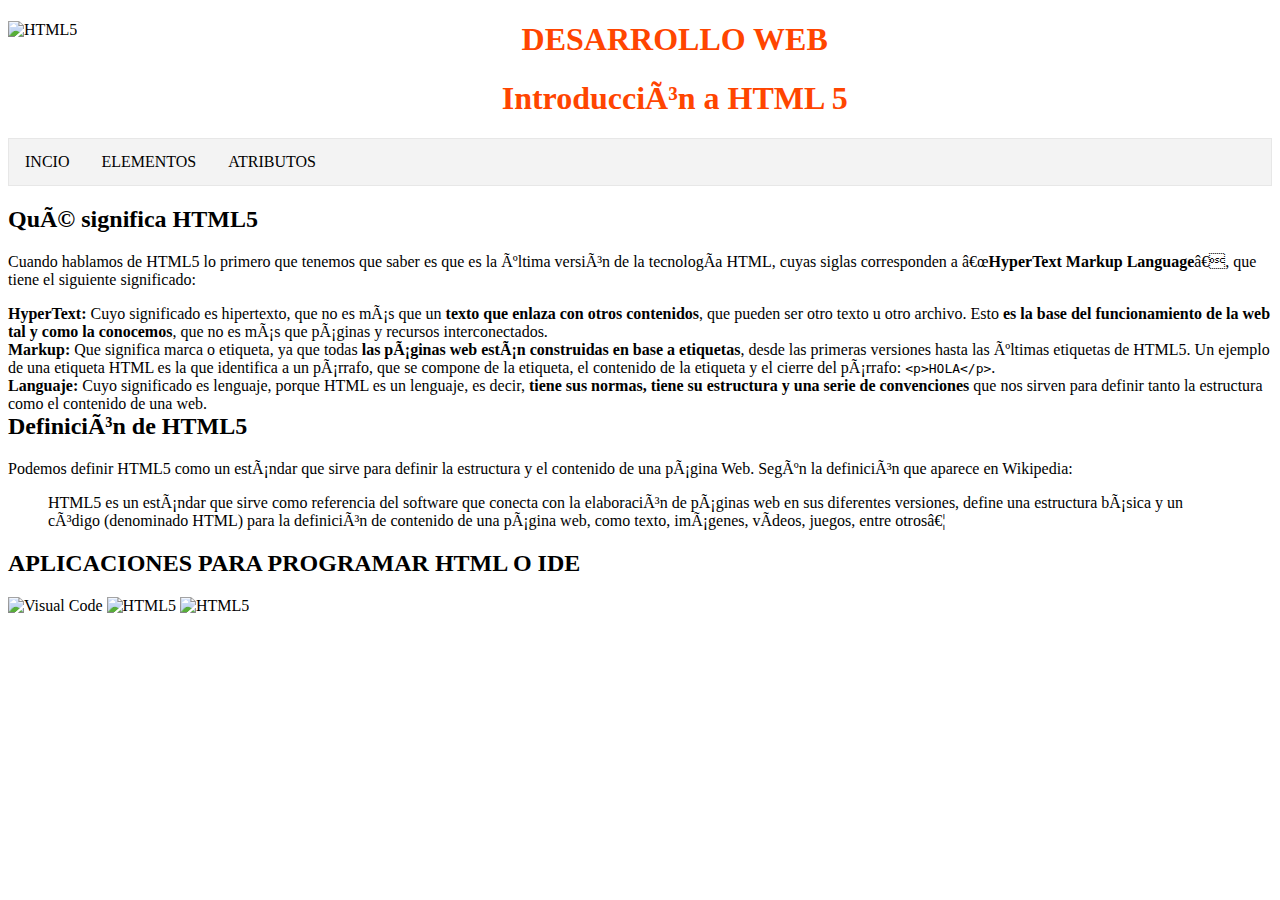
==== index.html @ fbdab693 "Add files via upload" ====
<!DOCTYPE HTML>
<HTML>
<HEAD>
<meta charset="UFT-8">
<TITLE> Introducción a HTML 5</TITLE>

<META name="description" content="Pequeña introducción a los que es HTML 5">
<META name="keywords" content="HTML, Codigo, CSS, JavaScrip">

<link rel="stylesheet" href="Style.css">

</HEAD>

<BODY>
<img src="https://www.cursosgis.com/wp-content/uploads/recursos-web-para-programar-en-HTML5.png" ALIGN=LEFT alt="HTML5" tyle="width="100" height="100;width:auto;height:auto;"/>
<h1 style="color: orangered;"> <center>DESARROLLO WEB</center></h1>
<h1 style="color: orangered;"> <center>Introducción a HTML 5</center></h1>

<ul>
    <li><a href="#inicio">INCIO</a></li>
    <li><a href="#elementos">ELEMENTOS</a></li>
    <li><a href="#atribitos">ATRIBUTOS</a></li>
  </ul>
  
<main>

    <h2>Qué significa HTML5</h2>
    <p>
        Cuando hablamos de HTML5 lo primero que tenemos que saber es que es la última versión de la tecnología HTML, cuyas siglas corresponden a “<strong>HyperText Markup Language</strong>”, que tiene el siguiente significado:
    </p>

        <li><strong>HyperText: </strong>Cuyo significado es hipertexto, que no es más que un<strong> texto que enlaza con otros contenidos</strong>, que pueden ser otro texto u otro archivo. Esto <strong>es la base del funcionamiento de la web tal y como la conocemos</strong>, que no es más que páginas y recursos interconectados.</li>
    
        <li><strong>Markup: </strong>Que significa marca o etiqueta, ya que todas<strong> las páginas web están construidas en base a etiquetas</strong>, desde las primeras versiones hasta las últimas etiquetas de HTML5. Un ejemplo de una etiqueta HTML es la que identifica a un párrafo, que se compone de la etiqueta, el contenido de la etiqueta y el cierre del párrafo: <code>&lt;p&gt;HOLA&lt;/p&gt;</code>.</li>
        
        <li><strong>Languaje: </strong>Cuyo significado es lenguaje, porque HTML es un lenguaje, es decir,<strong> tiene sus normas, tiene su estructura y una serie de convenciones</strong> que nos sirven para definir tanto la estructura como el contenido de una web.</li>

    <h2>Definición de HTML5</h2>
    <p>
        Podemos definir HTML5 como un estándar que sirve para definir la estructura y el contenido de una página Web.
    
        Según la definición que aparece en Wikipedia:
    </p>
    <blockquote>
        <p>
            HTML5 es un estándar que sirve como referencia del software que conecta con la elaboración de páginas web en sus diferentes versiones, define una estructura básica y un código (denominado HTML) para la definición de contenido de una página web, como texto, imágenes, vídeos, juegos, entre otros…
        </p>
    </blockquote>
</main>

<h2>APLICACIONES PARA PROGRAMAR HTML O IDE</h2>

<div>
    <img id ="foto" src="https://www.solucionex.com/sites/default/files/posts/imagen/vscode-800x450.png" alt="Visual Code" tyle="width="100" height="100;width:auto;height:auto;"/>
    
    <img id ="foto2" src="https://www.sublimehq.com/images/sublime_text.png"  alt="HTML5" tyle="width="100" height="100;width:auto;height:auto;"/>

    <img id ="foto3" src="https://upload.wikimedia.org/wikipedia/commons/e/e2/Atom_1.0_icon.png"  alt="HTML5" tyle="width="100" height="100;width:auto;height:auto;"/>
</div>

</BODY>
</HTML>
---- Style.css ----
ul {
    list-style-type: none;
    margin: 0;
    padding: 0;
    overflow: hidden;
    border: 1px solid #e7e7e7;
    background-color: #f3f3f3;
}

li {
    float: left;
}

li a {
    display: block;
    color: rgb(0, 0, 0);
    text-align: center;
    padding: 14px 16px;
    text-decoration: none;
}

li a:hover:not(.active) {
    background-color: rgb(204, 103, 56);
}

// IMAGENES

#foto #foto2 #foto3{
    width: "100" height="100
}
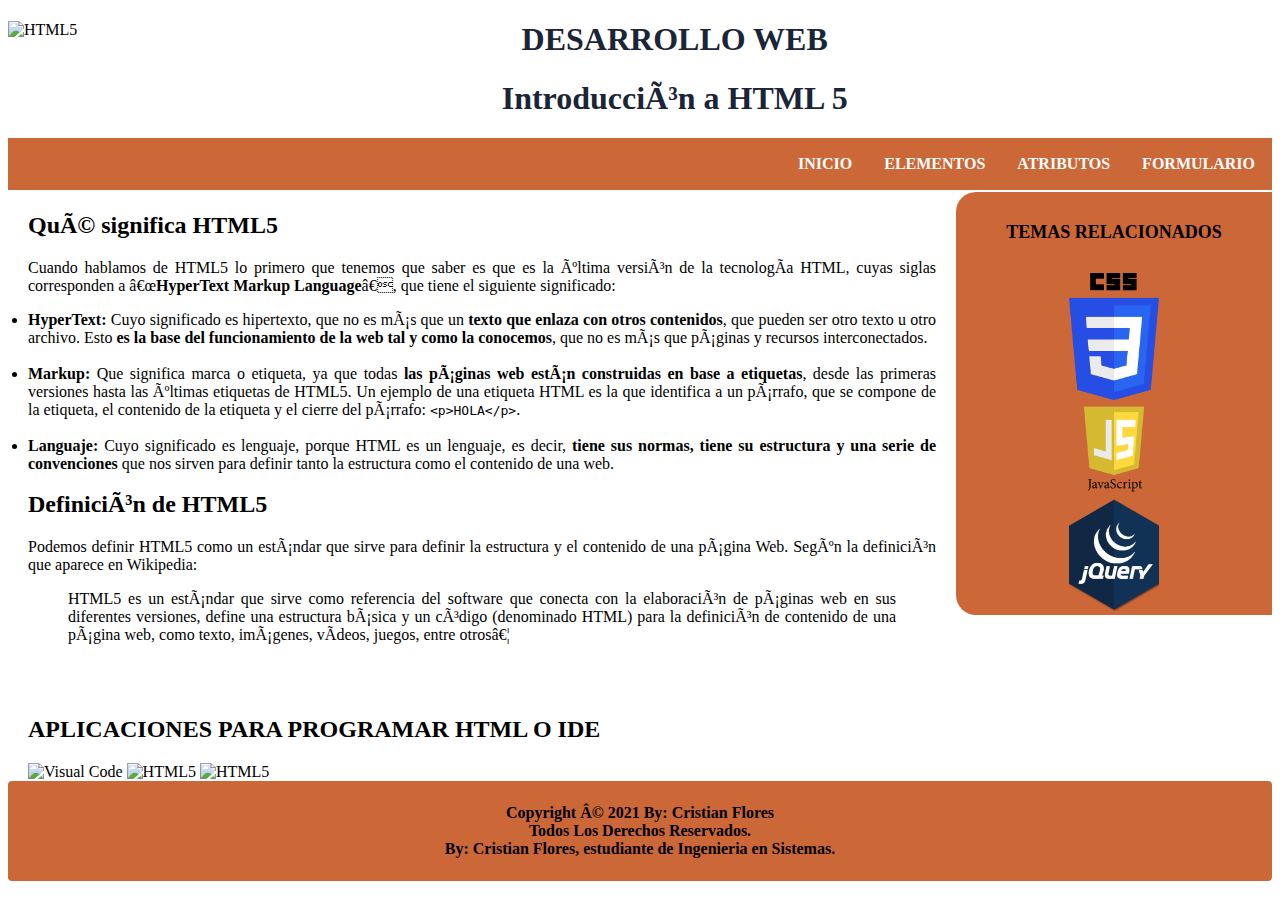
==== commit 8b2696f8: "Add files via upload" ====
--- a/index.html
+++ b/index.html
@@ -1,5 +1,5 @@
 <!DOCTYPE HTML>
-<HTML>
+<HTML lang="en">
 <HEAD>
 <meta charset="UFT-8">
 <TITLE> Introducción a HTML 5</TITLE>
@@ -7,35 +7,38 @@
 <META name="description" content="Pequeña introducción a los que es HTML 5">
 <META name="keywords" content="HTML, Codigo, CSS, JavaScrip">
 
-<link rel="stylesheet" href="Style.css">
+<link rel="stylesheet" href="CSS/Style.css">
 
 </HEAD>
 
 <BODY>
 <img src="https://www.cursosgis.com/wp-content/uploads/recursos-web-para-programar-en-HTML5.png" ALIGN=LEFT alt="HTML5" tyle="width="100" height="100;width:auto;height:auto;"/>
-<h1 style="color: orangered;"> <center>DESARROLLO WEB</center></h1>
-<h1 style="color: orangered;"> <center>Introducción a HTML 5</center></h1>
+<h1 style="color: #1a2537;"> <center>DESARROLLO WEB</center></h1>
+<h1 style="color: #1a2537;"> <center>Introducción a HTML 5</center></h1>
 
-<ul>
-    <li><a href="#inicio">INCIO</a></li>
-    <li><a href="#elementos">ELEMENTOS</a></li>
-    <li><a href="#atribitos">ATRIBUTOS</a></li>
-  </ul>
-  
-<main>
+    <ul class="menu_cls" style="margin-top: 0px; margin-bottom: 2px;">
+        <li><a href="index.html"><strong>INICIO</strong></a></li>
+        <li><a href=" " ><strong>ELEMENTOS</strong></a></li>
+        <li><a href="Pages/Atributos.html" ><strong>ATRIBUTOS</strong></a></li>
+        <li><a href=" " ><strong>FORMULARIO</strong></a></li>
+    </ul>
 
-    <h2>Qué significa HTML5</h2>
+<!-- Definición del contenedor principal -->
+<div class="contenedor">
+
+    <div class="contenido">
+        <h2>Qué significa HTML5</h2>
     <p>
         Cuando hablamos de HTML5 lo primero que tenemos que saber es que es la última versión de la tecnología HTML, cuyas siglas corresponden a “<strong>HyperText Markup Language</strong>”, que tiene el siguiente significado:
     </p>
+        
+        <li><strong>HyperText: </strong>Cuyo significado es hipertexto, que no es más que un<strong> texto que enlaza con otros contenidos</strong>, que pueden ser otro texto u otro archivo. Esto <strong>es la base del funcionamiento de la web tal y como la conocemos</strong>, que no es más que páginas y recursos interconectados. <br><br></li>
+        
+        <li><strong>Markup: </strong>Que significa marca o etiqueta, ya que todas<strong> las páginas web están construidas en base a etiquetas</strong>, desde las primeras versiones hasta las últimas etiquetas de HTML5. Un ejemplo de una etiqueta HTML es la que identifica a un párrafo, que se compone de la etiqueta, el contenido de la etiqueta y el cierre del párrafo: <code>&lt;p&gt;HOLA&lt;/p&gt;</code>. <br><br></li>
 
-        <li><strong>HyperText: </strong>Cuyo significado es hipertexto, que no es más que un<strong> texto que enlaza con otros contenidos</strong>, que pueden ser otro texto u otro archivo. Esto <strong>es la base del funcionamiento de la web tal y como la conocemos</strong>, que no es más que páginas y recursos interconectados.</li>
-    
-        <li><strong>Markup: </strong>Que significa marca o etiqueta, ya que todas<strong> las páginas web están construidas en base a etiquetas</strong>, desde las primeras versiones hasta las últimas etiquetas de HTML5. Un ejemplo de una etiqueta HTML es la que identifica a un párrafo, que se compone de la etiqueta, el contenido de la etiqueta y el cierre del párrafo: <code>&lt;p&gt;HOLA&lt;/p&gt;</code>.</li>
-        
-        <li><strong>Languaje: </strong>Cuyo significado es lenguaje, porque HTML es un lenguaje, es decir,<strong> tiene sus normas, tiene su estructura y una serie de convenciones</strong> que nos sirven para definir tanto la estructura como el contenido de una web.</li>
+        <li><strong>Languaje: </strong>Cuyo significado es lenguaje, porque HTML es un lenguaje, es decir,<strong> tiene sus normas, tiene su estructura y una serie de convenciones</strong> que nos sirven para definir tanto la estructura como el contenido de una web. <br><br></li>
 
-    <h2>Definición de HTML5</h2>
+    <h2><br><br>Definición de HTML5</h2>
     <p>
         Podemos definir HTML5 como un estándar que sirve para definir la estructura y el contenido de una página Web.
     
@@ -46,16 +49,40 @@
             HTML5 es un estándar que sirve como referencia del software que conecta con la elaboración de páginas web en sus diferentes versiones, define una estructura básica y un código (denominado HTML) para la definición de contenido de una página web, como texto, imágenes, vídeos, juegos, entre otros…
         </p>
     </blockquote>
-</main>
 
-<h2>APLICACIONES PARA PROGRAMAR HTML O IDE</h2>
+    <br><br>
+        <h2>APLICACIONES PARA PROGRAMAR HTML O IDE</h2>
 
-<div>
-    <img id ="foto" src="https://www.solucionex.com/sites/default/files/posts/imagen/vscode-800x450.png" alt="Visual Code" tyle="width="100" height="100;width:auto;height:auto;"/>
-    
-    <img id ="foto2" src="https://www.sublimehq.com/images/sublime_text.png"  alt="HTML5" tyle="width="100" height="100;width:auto;height:auto;"/>
+        <div>
+            <img id ="foto" src="https://www.solucionex.com/sites/default/files/posts/imagen/vscode-800x450.png" alt="Visual Code" tyle="width="100" height="100;width:auto;height:auto;"/>
+            
+            <img id ="foto2" src="https://www.sublimehq.com/images/sublime_text.png"  alt="HTML5" tyle="width="100" height="100;width:auto;height:auto;"/>
 
-    <img id ="foto3" src="https://upload.wikimedia.org/wikipedia/commons/e/e2/Atom_1.0_icon.png"  alt="HTML5" tyle="width="100" height="100;width:auto;height:auto;"/>
+            <img id ="foto3" src="https://upload.wikimedia.org/wikipedia/commons/e/e2/Atom_1.0_icon.png"  alt="HTML5" tyle="width="100" height="100;width:auto;height:auto;"/>
+        </div>
+
+    </div>
+
+    <div class="Temas_Relacionados">
+        <br><h1><strong>TEMAS RELACIONADOS</strong></h1><br>
+        <di class="TemaRela">
+            <a href="https://css-tricks.com/" target="_blank"><center><img src="Imagenes/CSS.png" alt="CSS"></center></a>
+        </di>
+        <di class="TemaRela">
+            <a href="https://www.javascript.com/" target="_blank"><center><img src="Imagenes/javaScript.png" alt="java Script"></center></a>
+            
+        </di>
+        <di class="TemaRela">
+            <a href="https://jquery.com/" target="_blank"><center><img src="Imagenes/Jquery.png" alt="Jquery"></center></a>
+        </di>
+
+    </div>
+
+    <!-- Definición del pie de página -->
+    <footer class="footer">
+        <h4><center>Copyright © 2021 By: Cristian Flores <br> Todos Los Derechos Reservados. <br> By: Cristian Flores, estudiante de Ingenieria en Sistemas.</center></h4>
+    </footer>
+
 </div>
 
 </BODY>
--- a/CSS/Style.css
+++ b/CSS/Style.css
@@ -0,0 +1,184 @@
+
+/* BARRA DE NAVEGACIÓN */
+.menu_cls {
+    display: flex;
+    flex-flow: row wrap;
+    justify-content: flex-end;
+    
+    list-style: none;
+    margin: 0; 
+    background: rgb(204, 103, 56);
+  }
+  
+  .menu_cls a {
+    text-decoration: none;
+    display: block;
+    padding: 1em;
+    color: white;
+  }
+  
+  .menu_cls a:hover {
+    background-color: rgb(255, 255, 255);
+    color: #071a3a;
+    padding: 16px;
+  }
+  
+  @media all and (max-width: 800px) {
+    .menu_cls {
+      justify-content: space-around;
+    }
+  }
+  
+  @media all and (max-width: 600px) {
+    .menu_cls {
+      flex-flow: column wrap;
+      padding: 0;
+    }
+    .menu_cls a { 
+      text-align: center; 
+      padding: 10px;
+      border-top: 1px solid rgba(255, 255, 255,0.3); 
+      border-bottom: 1px solid rgba(0, 0, 0, 0.1); 
+    }
+    .menu_cls li:last-of-type a {
+      border-bottom: none;
+    }
+  }
+
+ul {
+    list-style-type: none;
+    margin: 0;
+    padding: 0;
+    overflow: hidden;
+    border: 1px solid rgb(204, 103, 56);
+    background-color: rgb(204, 103, 56);
+}
+
+li {
+    float: left;
+}
+
+li a {
+    display: block;
+    color: rgb(0, 0, 0);
+    text-align: center;
+    padding: 14px 16px;
+    text-decoration: none;
+}
+
+li a:hover:not(.active) {
+    background-color: rgb(204, 103, 56);
+}
+
+/* Sección de texto principal - Aside Bar - Footer*/
+
+.contenedor{
+    display: grid;
+    grid-template-columns: repeat(4, 1fr);;
+    grid-template-rows: repeat(4, auto);
+}
+
+.contenedor .Temas_Relacionados{
+    padding: 0;
+    margin-right: 0;
+    margin-top: 0;
+    margin-bottom: auto;
+    position: sticky;
+    top: 50px;
+}
+
+.contenido{
+    grid-column: span 3;
+    margin: auto;
+    margin-left: 20px;
+    margin-right: 20px;
+    text-align: justify;
+}
+
+.Temas_Relacionados{
+    grid-row: 1/3;
+    grid-column: 4;
+    grid-template-columns: 100%;
+    grid-template-rows: 50% 33% 33%;
+    background: rgb(204, 103, 56);
+    display: block;
+    border-top-left-radius: 20px;
+    border-bottom-left-radius: 20px;
+    cursor: pointer;
+    flex-direction: column;
+    display: flex;
+}
+
+
+.Temas_Relacionados h1{
+    text-align: center;
+    font-weight: 500;
+    font-size: 18px;
+    color:black;
+    text-decoration: none;
+}
+
+.TemaRela{
+    align-items: center;
+    color: white;
+}
+
+.TemaRela img{
+    max-width: 90px;
+}
+
+.contenedor .footer{
+    background: white;
+    padding: 2px;
+    border-radius: 4px;
+}
+
+.contenedor .footer{
+    background: rgb(204, 103, 56);
+    color: black;
+    grid-column: span 4;
+}
+
+@media screen and (max-width: 768px){
+    .contenedor .contenido{
+        grid-column: 1 / -1;
+    }
+    .contenedor .Temas_Relacionados{
+            grid-column: 1 ;
+            grid-row: 2;
+    }
+}
+
+/* IMAGENES */
+
+#foto #foto2 #foto3{
+    width: "100" height="100
+}
+
+/* Tablas - Atributos y Elementos */
+
+.table_cls {
+    border-collapse: collapse;
+    font-family: Arial Unicode MS;
+    font-size: 15px;
+    width: 100%;
+    text-align: center;
+}
+
+.table_cls p{
+    text-align: justify;
+}
+
+.table_cls th {
+    background-color: rgb(204, 103, 56);
+    color: white;
+}
+
+.table_cls td, .table_cls th {
+    border: 1px solid black;
+    padding: 10px;
+}
+
+.table_cls tr:hover {
+    background-color: rgb(226, 179, 157);
+}
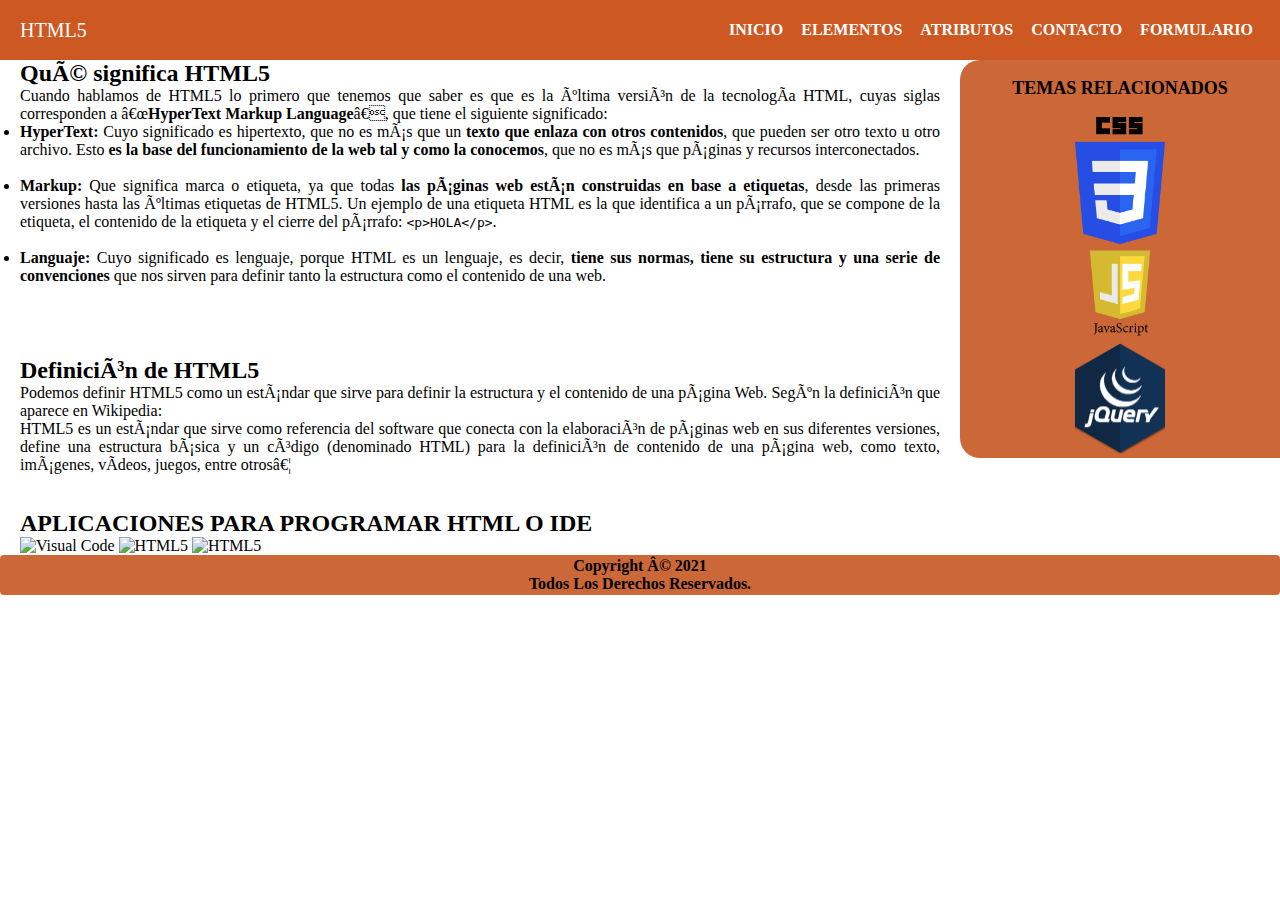
==== commit 64d1769b: "Add files via upload" ====
--- a/index.html
+++ b/index.html
@@ -7,21 +7,35 @@
 <META name="description" content="Pequeña introducción a los que es HTML 5">
 <META name="keywords" content="HTML, Codigo, CSS, JavaScrip">
 
+<link rel="stylesheet" href="https://cdnjs.cloudflare.com/ajax/libs/font-awesome/4.7.0/css/font-awesome.css">
+
 <link rel="stylesheet" href="CSS/Style.css">
 
 </HEAD>
 
 <BODY>
-<img src="https://www.cursosgis.com/wp-content/uploads/recursos-web-para-programar-en-HTML5.png" ALIGN=LEFT alt="HTML5" tyle="width="100" height="100;width:auto;height:auto;"/>
-<h1 style="color: #1a2537;"> <center>DESARROLLO WEB</center></h1>
-<h1 style="color: #1a2537;"> <center>Introducción a HTML 5</center></h1>
 
-    <ul class="menu_cls" style="margin-top: 0px; margin-bottom: 2px;">
-        <li><a href="index.html"><strong>INICIO</strong></a></li>
-        <li><a href=" " ><strong>ELEMENTOS</strong></a></li>
-        <li><a href="Pages/Atributos.html" ><strong>ATRIBUTOS</strong></a></li>
-        <li><a href=" " ><strong>FORMULARIO</strong></a></li>
-    </ul>
+<header>
+
+    <div class="Logo">
+        <a href="#">HTML5</a>
+    </div>
+
+        <nav id="MenuBar">
+            <ul>
+            <li><a href="index.html"><strong>Inicio</strong></a></li>
+            <li><a href="#" ><strong>Elementos</strong></a></li>
+            <li><a href="Pages/Atributos.html" ><strong>Atributos</strong></a></li>
+            <li><a href="#" ><strong>Contacto</strong></a></li>
+            <li><a href="#" ><strong>Formulario</strong></a></li>
+            </ul>
+        </nav>
+
+    <div class="MenuBar-toggle">
+        <i class="fa fa-bars"></i>
+    </div>
+
+</header>
 
 <!-- Definición del contenedor principal -->
 <div class="contenedor">
@@ -80,10 +94,12 @@
 
     <!-- Definición del pie de página -->
     <footer class="footer">
-        <h4><center>Copyright © 2021 By: Cristian Flores <br> Todos Los Derechos Reservados. <br> By: Cristian Flores, estudiante de Ingenieria en Sistemas.</center></h4>
+        <h4><center>Copyright © 2021<br> Todos Los Derechos Reservados.</center></h4>
     </footer>
 
 </div>
 
+    <script src="JavaScript/JavaScript.js"></script>
+
 </BODY>
 </HTML>--- a/CSS/Style.css
+++ b/CSS/Style.css
@@ -1,74 +1,99 @@
-
-/* BARRA DE NAVEGACIÓN */
-.menu_cls {
-    display: flex;
-    flex-flow: row wrap;
-    justify-content: flex-end;
-    
-    list-style: none;
-    margin: 0; 
-    background: rgb(204, 103, 56);
-  }
-  
-  .menu_cls a {
-    text-decoration: none;
-    display: block;
-    padding: 1em;
-    color: white;
-  }
-  
-  .menu_cls a:hover {
-    background-color: rgb(255, 255, 255);
-    color: #071a3a;
-    padding: 16px;
-  }
-  
-  @media all and (max-width: 800px) {
-    .menu_cls {
-      justify-content: space-around;
-    }
-  }
-  
-  @media all and (max-width: 600px) {
-    .menu_cls {
-      flex-flow: column wrap;
-      padding: 0;
-    }
-    .menu_cls a { 
-      text-align: center; 
-      padding: 10px;
-      border-top: 1px solid rgba(255, 255, 255,0.3); 
-      border-bottom: 1px solid rgba(0, 0, 0, 0.1); 
-    }
-    .menu_cls li:last-of-type a {
-      border-bottom: none;
-    }
-  }
-
-ul {
-    list-style-type: none;
+*{
     margin: 0;
     padding: 0;
-    overflow: hidden;
-    border: 1px solid rgb(204, 103, 56);
-    background-color: rgb(204, 103, 56);
-}
-
-li {
-    float: left;
-}
-
-li a {
-    display: block;
-    color: rgb(0, 0, 0);
-    text-align: center;
-    padding: 14px 16px;
+    box-sizing: border-box;
+}
+
+/* BARRA DE NAVEGACIÓN */
+
+header{
+    height: 60px;
+    background:rgb(205, 88, 34);
+    display: flex;
+    padding: 0 20px;
+}
+
+.MenuBar-toggle{
+    display: none;
+    margin-left: auto;
+    color: #fff;
+    line-height: 60px;
+    font-size: 25px;
+    cursor: pointer;
+}
+
+.Logo a{
+    color: white;
     text-decoration: none;
-}
-
-li a:hover:not(.active) {
-    background-color: rgb(204, 103, 56);
-}
+    font-size: 20px;
+    line-height: 60px;
+    text-transform: uppercase;
+}
+
+#MenuBar{
+    margin-left: auto;
+}
+
+#MenuBar ul li{
+    display: inline-block;
+}
+
+#MenuBar ul li a{
+    display: inline-block;
+    position: relative;
+    color: #fff;
+    text-decoration: none;
+    line-height: 60px;
+    padding: 0 7px;
+    text-transform: uppercase;
+    transition: .2s;
+}
+
+#MenuBar ul li a:hover{
+    background: #fff;
+    color: rgb(205, 88, 34);
+}
+
+.show{
+    height: 305px !important;
+}
+
+@media screen and (max-width:750px){
+    .MenuBar-toggle{
+        display: block;
+    }
+
+    #MenuBar{
+        background: rgb(204, 103, 56);
+        position: absolute;
+        top: 60px;
+        left: 0;
+        width: 100%;
+        height: 0;
+        overflow: hidden;
+        transition: .3s ease-out;
+    }
+
+    #MenuBar ul li{
+        display: block;
+        text-align: center;
+    }
+
+    #MenuBar ul li a{
+        color: white;
+        font-size: 20px;
+        border-bottom: 1px solid rgb(205, 88, 34);
+        width: 100%;
+    }
+
+    #MenuBar ul li a:hover{
+        background: #fff;
+        color: rgb(205, 88, 34);
+
+    }
+
+}
+
 
 /* Sección de texto principal - Aside Bar - Footer*/
 
@@ -99,7 +124,7 @@
     grid-row: 1/3;
     grid-column: 4;
     grid-template-columns: 100%;
-    grid-template-rows: 50% 33% 33%;
+    grid-template-rows: 33% 33% 33%;
     background: rgb(204, 103, 56);
     display: block;
     border-top-left-radius: 20px;
